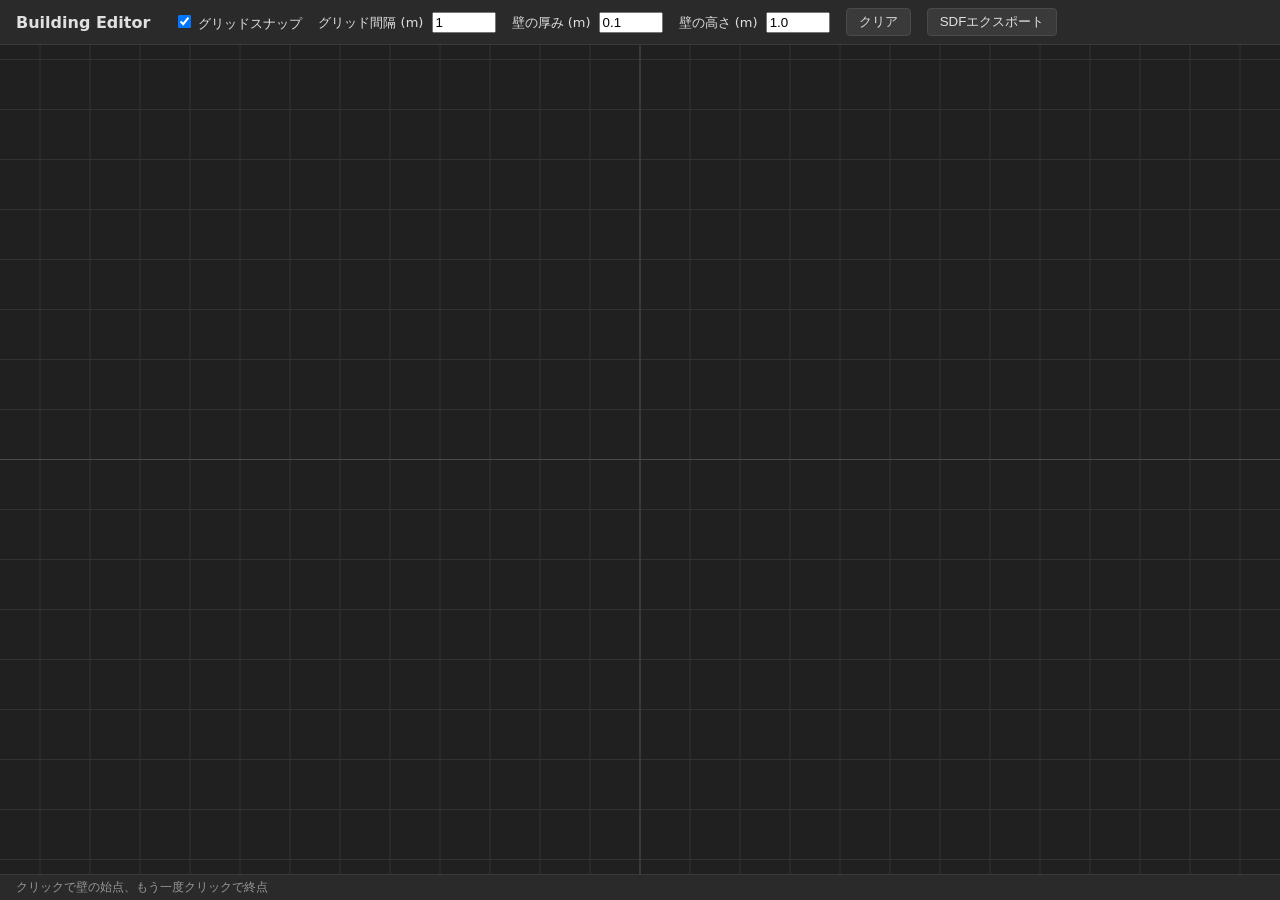
==== static/index.html @ 6b49d751 "Initial commit: Building Editor (FastAPI + static frontend)" ====
<!doctype html>
<html lang="ja">
<head>
  <meta charset="utf-8">
  <title>Building Editor</title>
  <link rel="stylesheet" href="/static/css/style.css">
</head>
<body>
  <header class="toolbar">
    <h1>Building Editor</h1>
    <div class="toolbar-group">
      <label><input type="checkbox" id="snap-toggle" checked> グリッドスナップ</label>
      <label>グリッド間隔 (m)
        <input type="number" id="grid-size" value="1" min="0.1" step="0.1">
      </label>
      <label>壁の厚み (m)
        <input type="number" id="wall-thickness" value="0.1" min="0.01" step="0.01">
      </label>
      <label>壁の高さ (m)
        <input type="number" id="wall-height" value="1.0" min="0.1" step="0.1">
      </label>
      <button id="clear-btn">クリア</button>
      <button id="export-btn">SDFエクスポート</button>
    </div>
  </header>

  <main>
    <canvas id="editor-canvas"></canvas>
  </main>

  <footer class="statusbar">
    <span id="status-text">クリックで壁の始点、もう一度クリックで終点</span>
  </footer>

  <script src="/static/js/export.js"></script>
  <script src="/static/js/app.js"></script>
</body>
</html>
---- static/css/style.css ----
* {
  box-sizing: border-box;
}

html, body {
  height: 100%;
  margin: 0;
  font-family: system-ui, -apple-system, "Segoe UI", sans-serif;
  background: #1e1e1e;
  color: #e0e0e0;
}

body {
  display: flex;
  flex-direction: column;
}

.toolbar {
  display: flex;
  align-items: center;
  gap: 24px;
  padding: 8px 16px;
  background: #2a2a2a;
  border-bottom: 1px solid #3a3a3a;
}

.toolbar h1 {
  font-size: 16px;
  margin: 0;
  white-space: nowrap;
}

.toolbar-group {
  display: flex;
  align-items: center;
  gap: 16px;
  font-size: 13px;
}

.toolbar-group input[type="number"] {
  width: 64px;
  margin-left: 4px;
}

button {
  background: #3a3a3a;
  color: #e0e0e0;
  border: 1px solid #4a4a4a;
  border-radius: 4px;
  padding: 4px 12px;
  cursor: pointer;
}

button:hover {
  background: #4a4a4a;
}

main {
  flex: 1;
  overflow: hidden;
}

#editor-canvas {
  display: block;
  width: 100%;
  height: 100%;
  background: #202020;
  cursor: crosshair;
}

.statusbar {
  padding: 4px 16px;
  background: #2a2a2a;
  border-top: 1px solid #3a3a3a;
  font-size: 12px;
  color: #999;
}
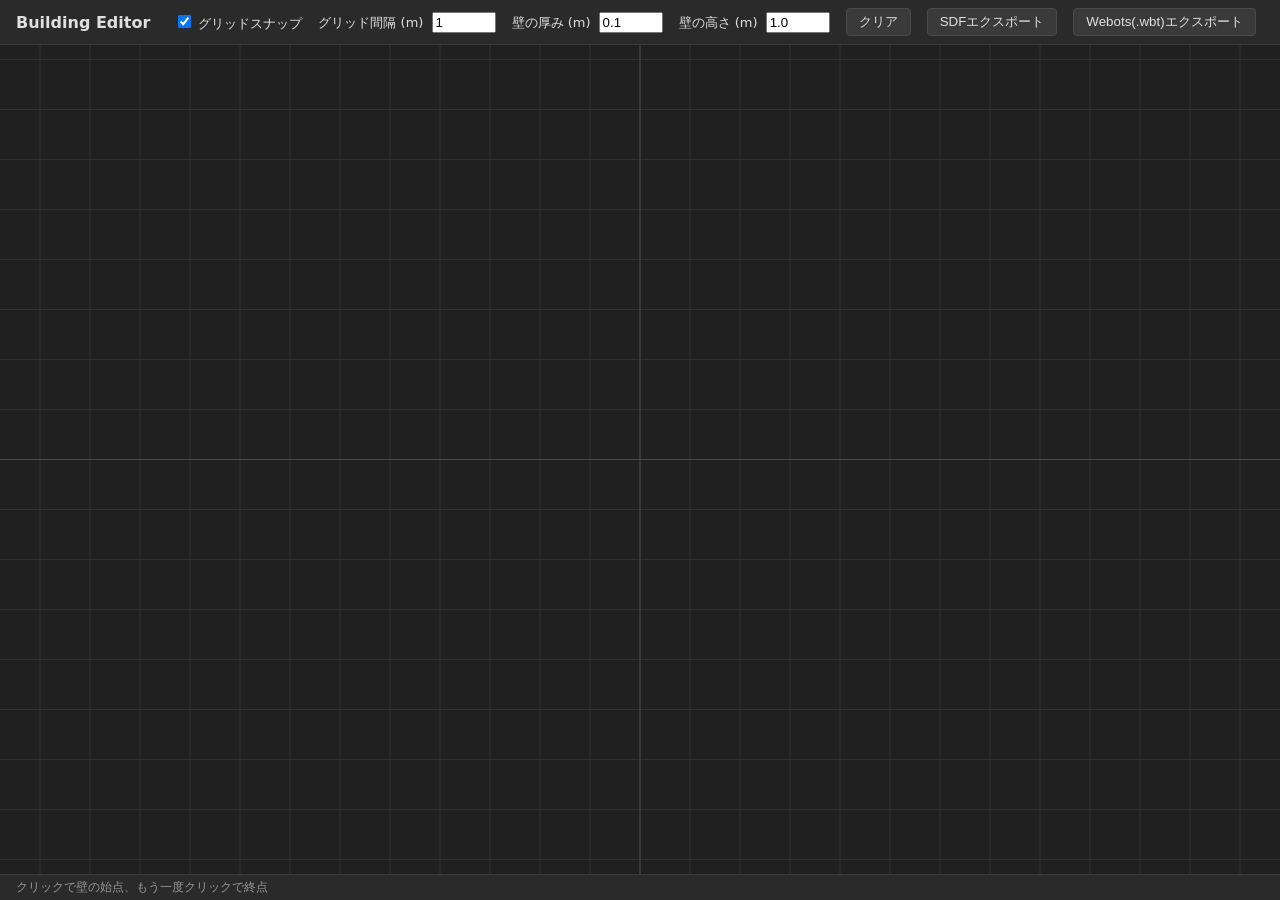
==== commit 0ec63074: "apply to wbt" ====
--- a/static/index.html
+++ b/static/index.html
@@ -21,6 +21,7 @@
       </label>
       <button id="clear-btn">クリア</button>
       <button id="export-btn">SDFエクスポート</button>
+      <button id="export-wbt-btn">Webots(.wbt)エクスポート</button>
     </div>
   </header>
 
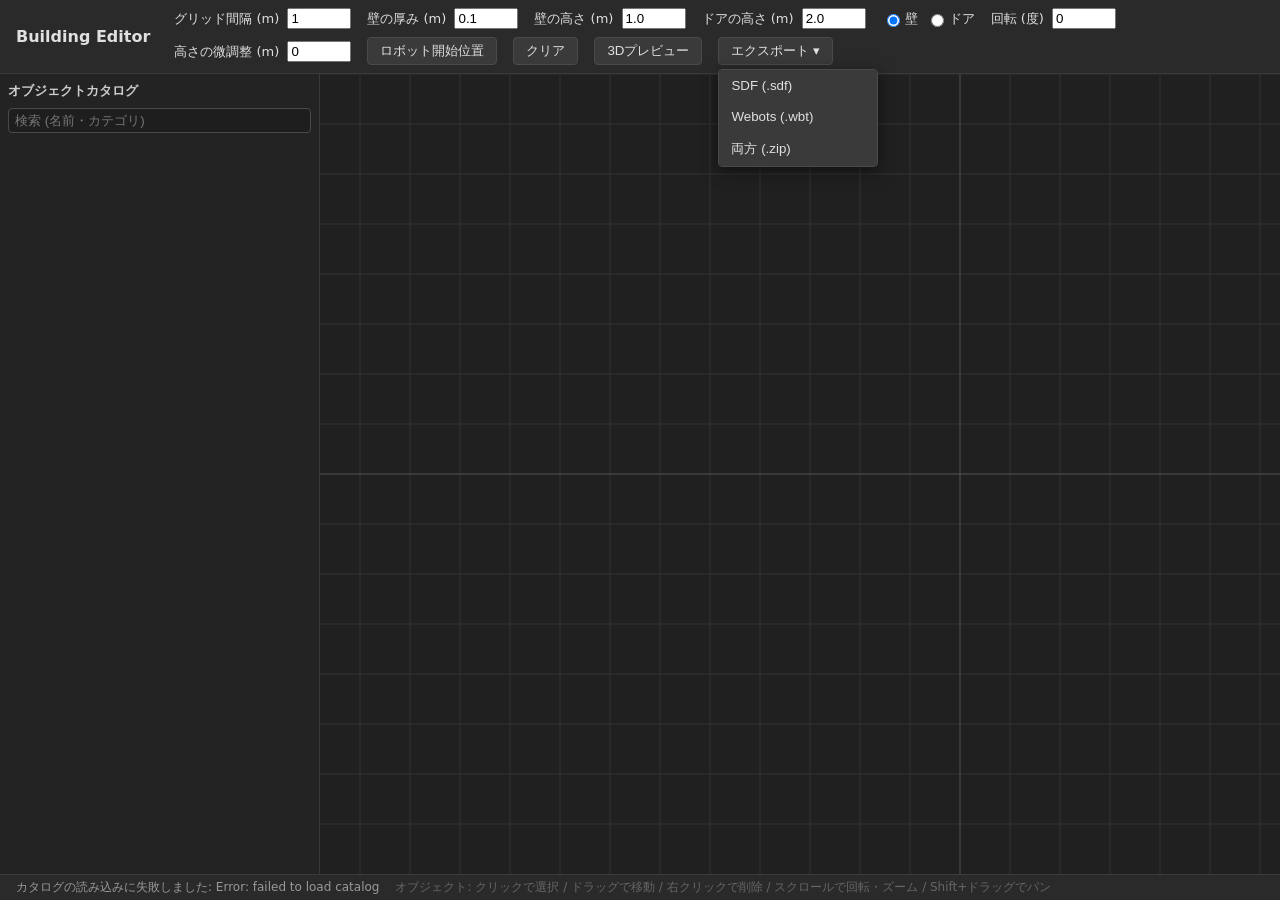
==== commit c11e03b0: "checked working on class env" ====
--- a/static/index.html
+++ b/static/index.html
@@ -3,13 +3,15 @@
 <head>
   <meta charset="utf-8">
   <title>Building Editor</title>
-  <link rel="stylesheet" href="/static/css/style.css">
+  <link rel="stylesheet" href="/static/css/style.css?v=11">
+  <script type="importmap">
+    { "imports": { "three": "/static/vendor/three/three.module.js" } }
+  </script>
 </head>
 <body>
   <header class="toolbar">
     <h1>Building Editor</h1>
     <div class="toolbar-group">
-      <label><input type="checkbox" id="snap-toggle" checked> グリッドスナップ</label>
       <label>グリッド間隔 (m)
         <input type="number" id="grid-size" value="1" min="0.1" step="0.1">
       </label>
@@ -19,21 +21,67 @@
       <label>壁の高さ (m)
         <input type="number" id="wall-height" value="1.0" min="0.1" step="0.1">
       </label>
+      <label>ドアの高さ (m)
+        <input type="number" id="door-height" value="2.0" min="0.1" step="0.1">
+      </label>
+      <span class="toolbar-radio-group">
+        <label><input type="radio" name="draw-mode" id="draw-mode-wall" value="wall" checked> 壁</label>
+        <label><input type="radio" name="draw-mode" id="draw-mode-door" value="door"> ドア</label>
+      </span>
+      <label>回転 (度)
+        <input type="number" id="object-rotation" value="0" step="15" title="配置済みオブジェクトを選択中はその向きを編集、それ以外は次に配置するオブジェクトの向き">
+      </label>
+      <label>高さの微調整 (m)
+        <input type="number" id="object-height" value="0" step="0.05" title="配置済みオブジェクトをクリックして選択中は、その高さを直接編集できる。それ以外は次に配置するオブジェクトの上乗せ分(通常0、机の上などは自動検出される)">
+      </label>
+      <button id="robot-btn" title="クリックした場所にロボットの開始位置(向き付き)を1つ配置する。既にあれば置き直す。ドラッグで移動・スクロールで回転できる">ロボット開始位置</button>
       <button id="clear-btn">クリア</button>
-      <button id="export-btn">SDFエクスポート</button>
-      <button id="export-wbt-btn">Webots(.wbt)エクスポート</button>
+      <button id="preview-btn">3Dプレビュー</button>
+      <span class="export-dropdown">
+        <button id="export-btn">エクスポート ▾</button>
+        <div id="export-menu" class="export-menu" hidden>
+          <button id="export-sdf-item">SDF (.sdf)</button>
+          <button id="export-wbt-item">Webots (.wbt)</button>
+          <button id="export-both-item">両方 (.zip)</button>
+        </div>
+      </span>
     </div>
   </header>
 
   <main>
+    <aside class="catalog-panel">
+      <h2>オブジェクトカタログ</h2>
+      <input type="search" id="catalog-search" placeholder="検索 (名前・カテゴリ)">
+      <div id="catalog-preview" class="catalog-preview" hidden>
+        <img id="catalog-preview-img" class="catalog-preview-img" alt="">
+        <div class="catalog-preview-name" id="catalog-preview-name"></div>
+        <div class="catalog-preview-category" id="catalog-preview-category"></div>
+        <div class="catalog-preview-actions">
+          <button id="catalog-place-btn">ワールドに配置</button>
+          <button id="catalog-cache-btn">ライブラリに追加</button>
+        </div>
+        <p id="catalog-preview-status" class="catalog-preview-status"></p>
+      </div>
+      <div id="catalog-list" class="catalog-list"></div>
+    </aside>
     <canvas id="editor-canvas"></canvas>
   </main>
 
+  <div id="preview-modal" class="preview-modal" hidden>
+    <div class="preview-modal-header">
+      <span>3Dプレビュー (読み取り専用。ドラッグで回転・スクロールでズーム)</span>
+      <button id="preview-close-btn">閉じる</button>
+    </div>
+    <canvas id="preview-canvas"></canvas>
+  </div>
+
   <footer class="statusbar">
     <span id="status-text">クリックで壁の始点、もう一度クリックで終点</span>
+    <span class="statusbar-help">オブジェクト: クリックで選択 / ドラッグで移動 / 右クリックで削除 / スクロールで回転・ズーム / Shift+ドラッグでパン</span>
   </footer>
 
-  <script src="/static/js/export.js"></script>
-  <script src="/static/js/app.js"></script>
+  <script src="/static/js/export.js?v=11"></script>
+  <script src="/static/js/app.js?v=11"></script>
+  <script type="module" src="/static/js/preview.js?v=11"></script>
 </body>
 </html>
--- a/static/css/style.css
+++ b/static/css/style.css
@@ -32,8 +32,9 @@
 
 .toolbar-group {
   display: flex;
-  align-items: center;
-  gap: 16px;
+  flex-wrap: wrap;
+  align-items: center;
+  gap: 8px 16px;
   font-size: 13px;
 }
 
@@ -42,6 +43,17 @@
   margin-left: 4px;
 }
 
+.toolbar-radio-group {
+  display: flex;
+  gap: 8px;
+}
+
+.toolbar-radio-group label {
+  display: flex;
+  align-items: center;
+  gap: 2px;
+}
+
 button {
   background: #3a3a3a;
   color: #e0e0e0;
@@ -55,13 +67,199 @@
   background: #4a4a4a;
 }
 
+.export-dropdown {
+  position: relative;
+  display: inline-block;
+}
+
+.export-menu {
+  position: absolute;
+  top: calc(100% + 4px);
+  left: 0;
+  z-index: 50;
+  display: flex;
+  flex-direction: column;
+  min-width: 160px;
+  background: #2a2a2a;
+  border: 1px solid #4a4a4a;
+  border-radius: 4px;
+  box-shadow: 0 4px 16px rgba(0, 0, 0, 0.5);
+  overflow: hidden;
+}
+
+.export-menu button {
+  border: none;
+  border-radius: 0;
+  text-align: left;
+  padding: 8px 12px;
+}
+
 main {
   flex: 1;
-  overflow: hidden;
+  display: flex;
+  flex-direction: row;
+  overflow: hidden;
+}
+
+.catalog-panel {
+  width: 320px;
+  flex: none;
+  display: flex;
+  flex-direction: column;
+  padding: 8px;
+  background: #232323;
+  border-right: 1px solid #3a3a3a;
+  overflow: hidden;
+}
+
+.catalog-panel h2 {
+  font-size: 13px;
+  margin: 0 0 8px;
+  color: #ccc;
+}
+
+#catalog-search {
+  margin-bottom: 8px;
+  padding: 4px 6px;
+  background: #1e1e1e;
+  color: #e0e0e0;
+  border: 1px solid #4a4a4a;
+  border-radius: 4px;
+}
+
+.catalog-preview {
+  flex: none;
+  margin-bottom: 8px;
+  padding: 8px;
+  background: #1e1e1e;
+  border: 1px solid #4a4a4a;
+  border-radius: 4px;
+}
+
+.catalog-preview-img {
+  display: block;
+  width: 100%;
+  height: 150px;
+  object-fit: contain;
+  background: #111;
+  border-radius: 3px;
+}
+
+.catalog-preview-name {
+  margin-top: 6px;
+  font-weight: 600;
+  color: #e8e8e8;
+}
+
+.catalog-preview-category {
+  font-size: 11px;
+  color: #999;
+}
+
+.catalog-preview-actions {
+  display: flex;
+  gap: 6px;
+  margin-top: 8px;
+}
+
+.catalog-preview-actions button {
+  flex: 1;
+  padding: 6px 4px;
+  font-size: 12px;
+  cursor: pointer;
+}
+
+.catalog-preview-actions button:disabled {
+  cursor: default;
+  opacity: 0.55;
+}
+
+.catalog-preview-status {
+  margin: 6px 0 0;
+  min-height: 1.3em;
+  font-size: 11px;
+  color: #5fb0ff;
+}
+
+.catalog-list {
+  flex: 1;
+  overflow-y: auto;
+}
+
+.catalog-item.focused {
+  background: #333;
+  border-color: #777;
+}
+
+.catalog-item {
+  display: flex;
+  align-items: center;
+  gap: 8px;
+  padding: 6px 8px;
+  margin-bottom: 4px;
+  border-radius: 4px;
+  cursor: pointer;
+  font-size: 12px;
+  border: 1px solid transparent;
+}
+
+.catalog-item:hover {
+  background: #2f2f2f;
+}
+
+.catalog-item.selected {
+  background: #2f4a6b;
+  border-color: #5fb0ff;
+}
+
+.catalog-item-thumb {
+  width: 36px;
+  height: 36px;
+  flex: none;
+  object-fit: contain;
+  background: #1a1a1a;
+  border: 1px solid #3a3a3a;
+  border-radius: 4px;
+}
+
+.catalog-item-thumb-missing {
+  visibility: hidden;
+}
+
+.catalog-item-info {
+  display: flex;
+  flex-direction: column;
+  min-width: 0;
+}
+
+.catalog-item .catalog-item-name {
+  display: block;
+  font-weight: 600;
+  overflow: hidden;
+  text-overflow: ellipsis;
+  white-space: nowrap;
+}
+
+.catalog-item .catalog-item-category {
+  display: block;
+  color: #999;
+  font-size: 11px;
+}
+
+.catalog-item .catalog-item-cached {
+  display: inline-block;
+  margin-top: 2px;
+  padding: 0 5px;
+  border-radius: 3px;
+  background: #2f7d32;
+  color: #fff;
+  font-size: 10px;
+  line-height: 1.5;
 }
 
 #editor-canvas {
   display: block;
+  flex: 1;
   width: 100%;
   height: 100%;
   background: #202020;
@@ -69,9 +267,50 @@
 }
 
 .statusbar {
+  display: flex;
+  gap: 16px;
   padding: 4px 16px;
   background: #2a2a2a;
   border-top: 1px solid #3a3a3a;
   font-size: 12px;
   color: #999;
 }
+
+.statusbar-help {
+  color: #666;
+}
+
+.preview-modal[hidden] {
+  display: none;
+}
+
+.preview-modal {
+  position: fixed;
+  inset: 24px;
+  z-index: 100;
+  display: flex;
+  flex-direction: column;
+  background: #1a1a1a;
+  border: 1px solid #4a4a4a;
+  border-radius: 8px;
+  box-shadow: 0 8px 32px rgba(0, 0, 0, 0.6);
+  overflow: hidden;
+}
+
+.preview-modal-header {
+  display: flex;
+  align-items: center;
+  justify-content: space-between;
+  padding: 8px 16px;
+  background: #2a2a2a;
+  border-bottom: 1px solid #3a3a3a;
+  font-size: 12px;
+  color: #ccc;
+}
+
+#preview-canvas {
+  flex: 1;
+  display: block;
+  width: 100%;
+  height: 100%;
+}
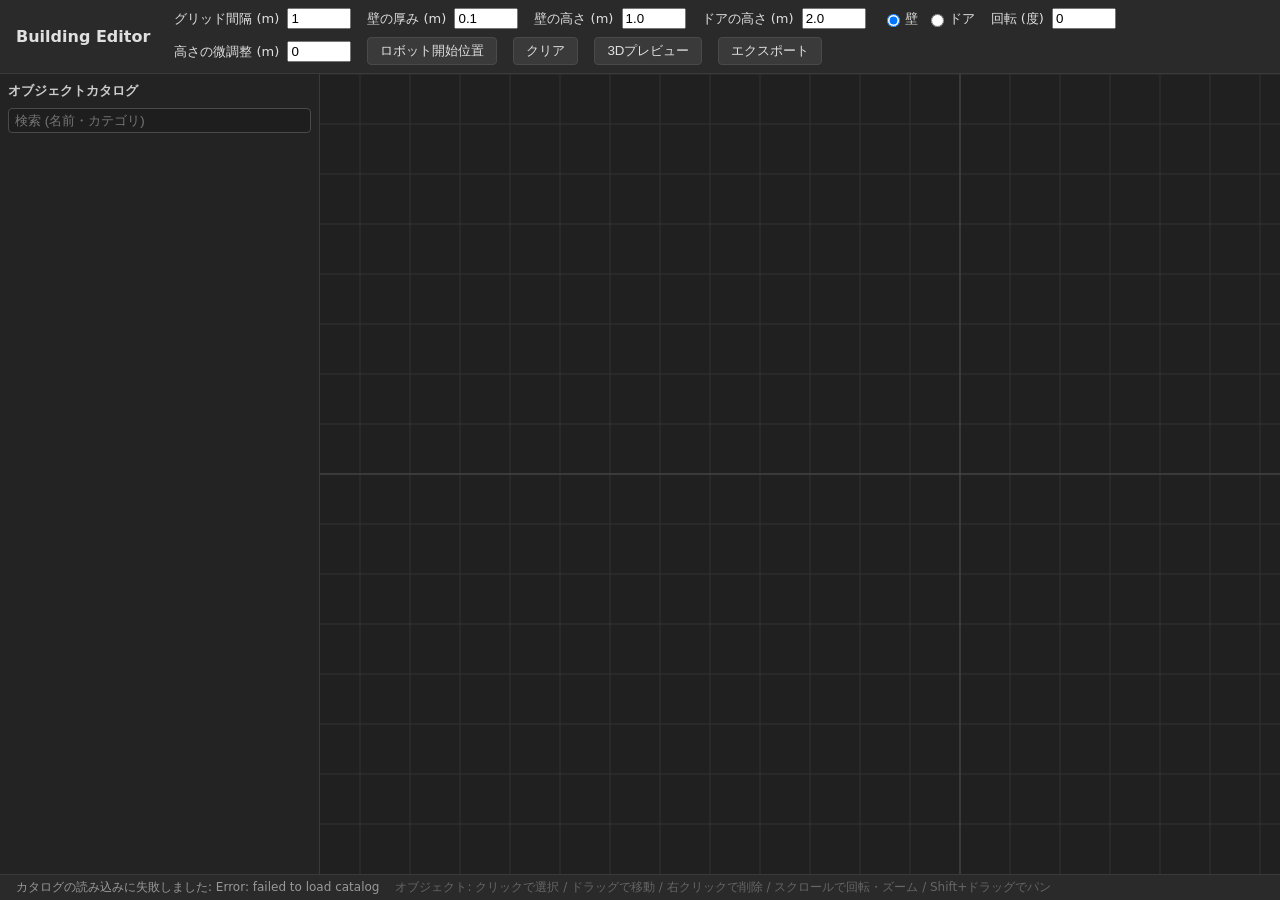
==== commit 7087d857: "modify ui" ====
--- a/static/index.html
+++ b/static/index.html
@@ -3,7 +3,7 @@
 <head>
   <meta charset="utf-8">
   <title>Building Editor</title>
-  <link rel="stylesheet" href="/static/css/style.css?v=11">
+  <link rel="stylesheet" href="/static/css/style.css?v=13">
   <script type="importmap">
     { "imports": { "three": "/static/vendor/three/three.module.js" } }
   </script>
@@ -37,14 +37,7 @@
       <button id="robot-btn" title="クリックした場所にロボットの開始位置(向き付き)を1つ配置する。既にあれば置き直す。ドラッグで移動・スクロールで回転できる">ロボット開始位置</button>
       <button id="clear-btn">クリア</button>
       <button id="preview-btn">3Dプレビュー</button>
-      <span class="export-dropdown">
-        <button id="export-btn">エクスポート ▾</button>
-        <div id="export-menu" class="export-menu" hidden>
-          <button id="export-sdf-item">SDF (.sdf)</button>
-          <button id="export-wbt-item">Webots (.wbt)</button>
-          <button id="export-both-item">両方 (.zip)</button>
-        </div>
-      </span>
+      <button id="export-btn">エクスポート</button>
     </div>
   </header>
 
@@ -75,13 +68,51 @@
     <canvas id="preview-canvas"></canvas>
   </div>
 
+  <div id="save-modal" class="save-modal" hidden>
+    <div class="save-dialog">
+      <div class="save-dialog-header">
+        <span>エクスポート</span>
+        <button id="save-close-btn">×</button>
+      </div>
+      <div class="save-dialog-body">
+        <div class="save-row save-formats">形式
+          <label><input type="radio" name="save-format" value="sdf" checked> SDF (.sdf)</label>
+          <label><input type="radio" name="save-format" value="wbt"> Webots (.wbt)</label>
+          <label><input type="radio" name="save-format" value="both"> 両方 (.sdf + .wbt)</label>
+          <label><input type="radio" name="save-format" value="zip"> 両方をzipで (.zip)</label>
+        </div>
+        <label class="save-row">ファイル名
+          <input type="text" id="save-filename" value="building" spellcheck="false">
+          <span id="save-ext" class="save-ext">.sdf</span>
+        </label>
+        <div class="save-row">保存先
+          <input type="text" id="save-path" spellcheck="false" title="パスを直接入力してEnterで移動">
+        </div>
+        <div class="save-nav">
+          <button id="save-up-btn" title="親ディレクトリへ">↑ 上へ</button>
+          <button id="save-start-btn" title="building_editorを起動したディレクトリへ">起動ディレクトリ</button>
+          <button id="save-home-btn">~ ホーム</button>
+          <button id="save-mkdir-btn">＋ 新規フォルダ</button>
+        </div>
+        <ul id="save-list" class="save-list"></ul>
+        <p id="save-message" class="save-message"></p>
+      </div>
+      <div class="save-dialog-footer">
+        <button id="save-download-btn" title="従来どおりブラウザのダウンロードとして保存(Windows側のダウンロードフォルダ等)">ブラウザでダウンロード</button>
+        <span class="save-spacer"></span>
+        <button id="save-cancel-btn">キャンセル</button>
+        <button id="save-ok-btn" class="primary">ここに保存</button>
+      </div>
+    </div>
+  </div>
+
   <footer class="statusbar">
     <span id="status-text">クリックで壁の始点、もう一度クリックで終点</span>
     <span class="statusbar-help">オブジェクト: クリックで選択 / ドラッグで移動 / 右クリックで削除 / スクロールで回転・ズーム / Shift+ドラッグでパン</span>
   </footer>
 
-  <script src="/static/js/export.js?v=11"></script>
-  <script src="/static/js/app.js?v=11"></script>
-  <script type="module" src="/static/js/preview.js?v=11"></script>
+  <script src="/static/js/export.js?v=13"></script>
+  <script src="/static/js/app.js?v=13"></script>
+  <script type="module" src="/static/js/preview.js?v=13"></script>
 </body>
 </html>
--- a/static/css/style.css
+++ b/static/css/style.css
@@ -65,33 +65,6 @@
 
 button:hover {
   background: #4a4a4a;
-}
-
-.export-dropdown {
-  position: relative;
-  display: inline-block;
-}
-
-.export-menu {
-  position: absolute;
-  top: calc(100% + 4px);
-  left: 0;
-  z-index: 50;
-  display: flex;
-  flex-direction: column;
-  min-width: 160px;
-  background: #2a2a2a;
-  border: 1px solid #4a4a4a;
-  border-radius: 4px;
-  box-shadow: 0 4px 16px rgba(0, 0, 0, 0.5);
-  overflow: hidden;
-}
-
-.export-menu button {
-  border: none;
-  border-radius: 0;
-  text-align: left;
-  padding: 8px 12px;
 }
 
 main {
@@ -314,3 +287,142 @@
   width: 100%;
   height: 100%;
 }
+
+.save-modal[hidden] {
+  display: none;
+}
+
+.save-modal {
+  position: fixed;
+  inset: 0;
+  z-index: 110;
+  display: flex;
+  align-items: center;
+  justify-content: center;
+  background: rgba(0, 0, 0, 0.5);
+}
+
+.save-dialog {
+  display: flex;
+  flex-direction: column;
+  width: min(640px, calc(100vw - 32px));
+  max-height: calc(100vh - 48px);
+  background: #1a1a1a;
+  border: 1px solid #4a4a4a;
+  border-radius: 8px;
+  box-shadow: 0 8px 32px rgba(0, 0, 0, 0.6);
+  overflow: hidden;
+  font-size: 13px;
+}
+
+.save-dialog-header,
+.save-dialog-footer {
+  display: flex;
+  align-items: center;
+  gap: 8px;
+  padding: 8px 16px;
+  background: #2a2a2a;
+}
+
+.save-dialog-header {
+  justify-content: space-between;
+  border-bottom: 1px solid #3a3a3a;
+}
+
+.save-dialog-footer {
+  border-top: 1px solid #3a3a3a;
+}
+
+.save-spacer {
+  flex: 1;
+}
+
+.save-dialog-body {
+  display: flex;
+  flex-direction: column;
+  gap: 8px;
+  padding: 12px 16px;
+  min-height: 0;
+  flex: 1;
+}
+
+.save-row {
+  display: flex;
+  align-items: center;
+  gap: 6px;
+}
+
+.save-row input[type="text"] {
+  flex: 1;
+  min-width: 0;
+  background: #111;
+  color: #e0e0e0;
+  border: 1px solid #4a4a4a;
+  border-radius: 4px;
+  padding: 4px 6px;
+  font-family: ui-monospace, monospace;
+}
+
+.save-formats {
+  flex-wrap: wrap;
+  gap: 4px 14px;
+}
+
+.save-formats label {
+  display: flex;
+  align-items: center;
+  gap: 3px;
+}
+
+.save-ext {
+  font-family: ui-monospace, monospace;
+  color: #aaa;
+}
+
+.save-nav {
+  display: flex;
+  flex-wrap: wrap;
+  gap: 6px;
+}
+
+.save-list {
+  list-style: none;
+  margin: 0;
+  padding: 0;
+  height: 260px;
+  overflow-y: auto;
+  background: #111;
+  border: 1px solid #3a3a3a;
+  border-radius: 4px;
+  font-family: ui-monospace, monospace;
+}
+
+.save-list li {
+  padding: 3px 8px;
+  cursor: pointer;
+  white-space: nowrap;
+}
+
+.save-list li:hover {
+  background: #2f3b4a;
+}
+
+.save-list li.file {
+  color: #9a9a9a;
+}
+
+.save-message {
+  min-height: 1.2em;
+  margin: 0;
+  color: #e0b060;
+  word-break: break-all;
+}
+
+button.primary {
+  background: #2f6db5;
+  border-color: #3b7fd0;
+}
+
+button.primary:hover {
+  background: #3b7fd0;
+}
